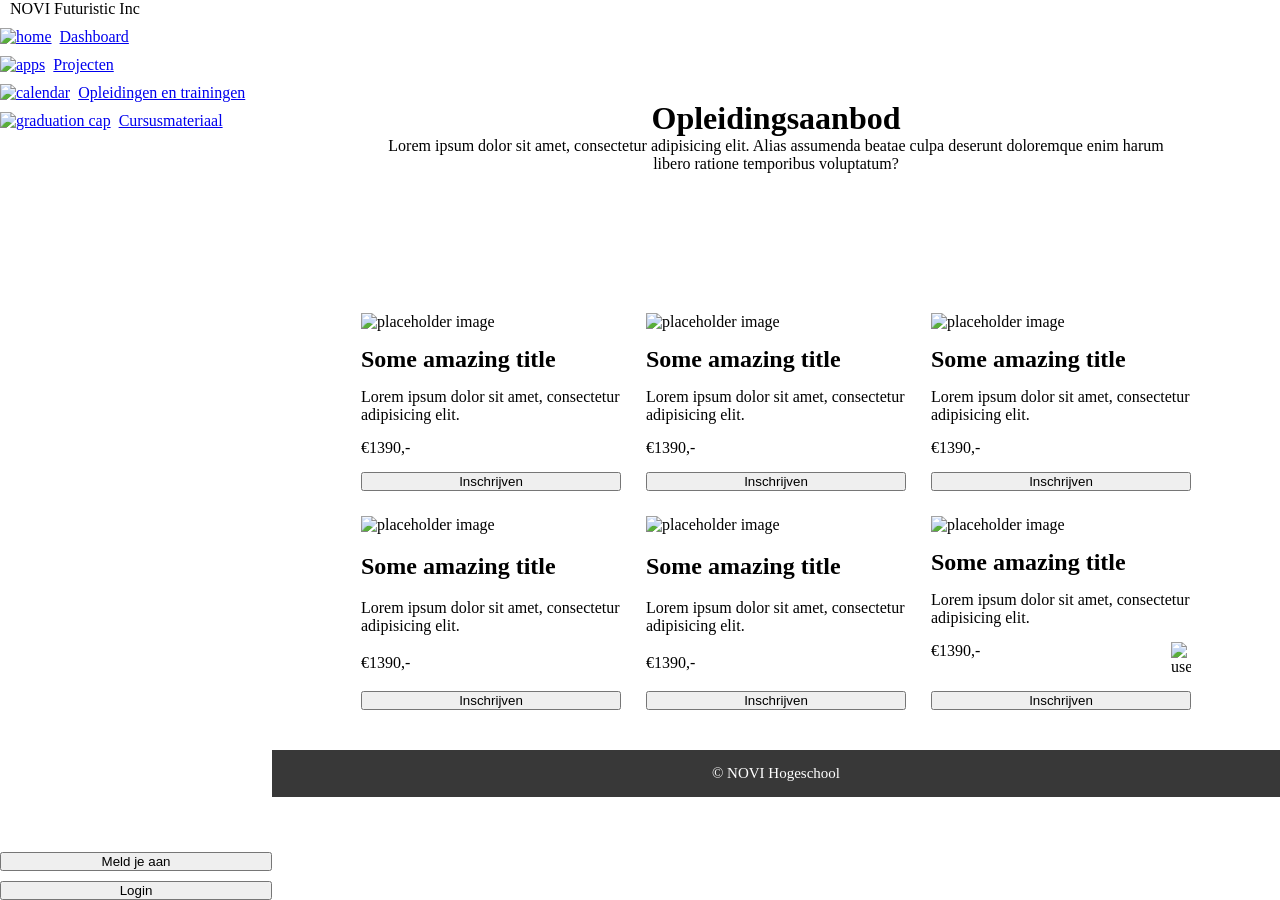
==== opdracht-2/index.html @ 1ff90dd4 "opdracht 2" ====
<!DOCTYPE html>
<html lang="en">
<head>
    <meta charset="UTF-8">
    <link rel="stylesheet" href="../do-not-edit.css">
    <link rel="stylesheet" href="styles.css">
    <title>NOVI Flexbox opdracht 2</title>
</head>
<body>
<nav>
    <p class="nav-title"><img src="../assets/logo-acme.svg" alt="">NOVI Futuristic Inc</p>
    <ul>
        <li><a href="/"><img src="../assets/home.svg" alt="home">Dashboard</a></li>
        <li><a href="/"><img src="../assets/apps.svg" alt="apps">Projecten</a></li>
        <li><a class="active" href="/"><img src="../assets/calendar.svg" alt="calendar">Opleidingen en trainingen</a></li>
        <li><a href="/"><img src="../assets/graduation-cap.svg" alt="graduation cap">Cursusmateriaal</a></li>
    </ul>
    <div class="button">
        <button class="button-primary">Meld je aan</button>
        <button class="button-secondary">Login</button>
    </div>
</nav>
<div class="content">
    <header>
        <div class="content-text">
            <h1>Opleidingsaanbod</h1>
            <p>Lorem ipsum dolor sit amet, consectetur adipisicing elit.
                Alias assumenda beatae culpa deserunt doloremque enim harum libero ratione temporibus voluptatum?</p>
        </div>
    </header>
    <main>
        <article class="card">
            <img class="card-placeholder" src="../assets/placeholder-image.svg" alt="placeholder image">
            <h2>Some amazing title</h2>
            <p>Lorem ipsum dolor sit amet, consectetur adipisicing elit.</p>
            <div class="price">
                <p>€1390,-</p>
                <img class="users" src="../assets/users-alt.svg" alt="">
            </div>
            <button class="button-secondary">Inschrijven</button>
        </article>
        <article class="card">
            <img class="card-placeholder" src="../assets/placeholder-image.svg" alt="placeholder image">
            <h2>Some amazing title</h2>
            <p>Lorem ipsum dolor sit amet, consectetur adipisicing elit.</p>
            <div class="price">
                <p>€1390,-</p>
                <img class="users" src="../assets/users-alt.svg" alt="">
            </div>
            <button class="button-secondary">Inschrijven</button>
        </article>
        <article class="card">
            <img class="card-placeholder" src="../assets/placeholder-image.svg" alt="placeholder image">
            <h2>Some amazing title</h2>
            <p>Lorem ipsum dolor sit amet, consectetur adipisicing elit.</p>
            <div class="price">
                <p>€1390,-</p>
                <img class="users" src="../assets/users-alt.svg" alt="">
            </div>
            <button class="button-secondary">Inschrijven</button>
        </article>
        <article class="card">
            <img class="card-placeholder" src="../assets/placeholder-image.svg" alt="placeholder image">
            <h2>Some amazing title</h2>
            <p>Lorem ipsum dolor sit amet, consectetur adipisicing elit.</p>
            <div class="price">
                <p>€1390,-</p>
                <img class="users" src="../assets/users-alt.svg" alt="">
            </div>
            <button class="button-secondary">Inschrijven</button>
        </article>
        <article class="card">
            <img class="card-placeholder" src="../assets/placeholder-image.svg" alt="placeholder image">
            <h2>Some amazing title</h2>
            <p>Lorem ipsum dolor sit amet, consectetur adipisicing elit.</p>
            <div class="price">
                <p>€1390,-</p>
                <img class="users" src="../assets/users-alt.svg" alt="">
            </div>
            <button class="button-secondary">Inschrijven</button>
        </article>
        <article class="card">
            <img class="card-placeholder" src="../assets/placeholder-image.svg" alt="placeholder image">
            <h2>Some amazing title</h2>
            <p>Lorem ipsum dolor sit amet, consectetur adipisicing elit.</p>
            <div class="price">
                <p>€1390,-</p>
                <img class="users" src="../assets/users-alt.svg" alt="users">
            </div>
            <button class="button-secondary">Inschrijven</button>
        </article>
    </main>
    <footer>
        <p>© NOVI Hogeschool</p>
    </footer>
</div>
</body>
</html>
---- opdracht-2/styles.css ----
* {
    margin: 0;
    padding: 0;
    box-sizing: border-box;
}

body {
    display: flex;
    min-height: 100vh;
}

/*navigatie*/

nav {
    display: flex;
    flex-direction: column;
    flex-basis: 20%;
    flex-grow: 1;
    flex-shrink: 0;
    min-width: 250px;
}

.nav-title {
    display: flex;
    align-items: center;
    gap: 10px;
    margin-bottom: 10px;
}

ul {
    display: flex;
    flex-direction: column;
    justify-content: flex-start;
    gap: 10px;
}

li {
    /*om de bulletpoints weg te halen heb ik er een flex van gemaakt, zou ook met list-style kunnen */
    display: flex;
}
li a {
    display: flex;
    gap: 8px;
}

.button {
    display: flex;
    flex-direction: column;
    gap: 10px;
    justify-content: flex-end;
    flex-grow: 1;
}

/*header*/

.content {
    display: flex;
    flex-direction: column;
    flex-basis: 75%;
    flex-grow: 3;
}

header {
    background-image: url("../assets/placeholder-image.svg");
    background-position: center;
    text-align: center;
}

.content-text {
    padding: 100px;
}


/*content*/

main {
    display: flex;
    flex-basis: auto;
    flex-wrap: wrap;
    padding: 40px;
    justify-content: center;
    gap: 25px;
}
.card {
    max-width: 260px;
    display: flex;
    flex-direction: column;
    flex-grow: 1;
    gap: 15px;
    justify-content: space-between;
}

.card-placeholder {
    width: auto;
}

.price {
    display: flex;
    justify-content: space-between;
}

.users {
    width: 20px;
}

/*footer*/

footer {
    background: #383838;
    color: #fff;
    display: flex;
    justify-content: center;
    padding-block: 15px;
    font-size: 15px;
}
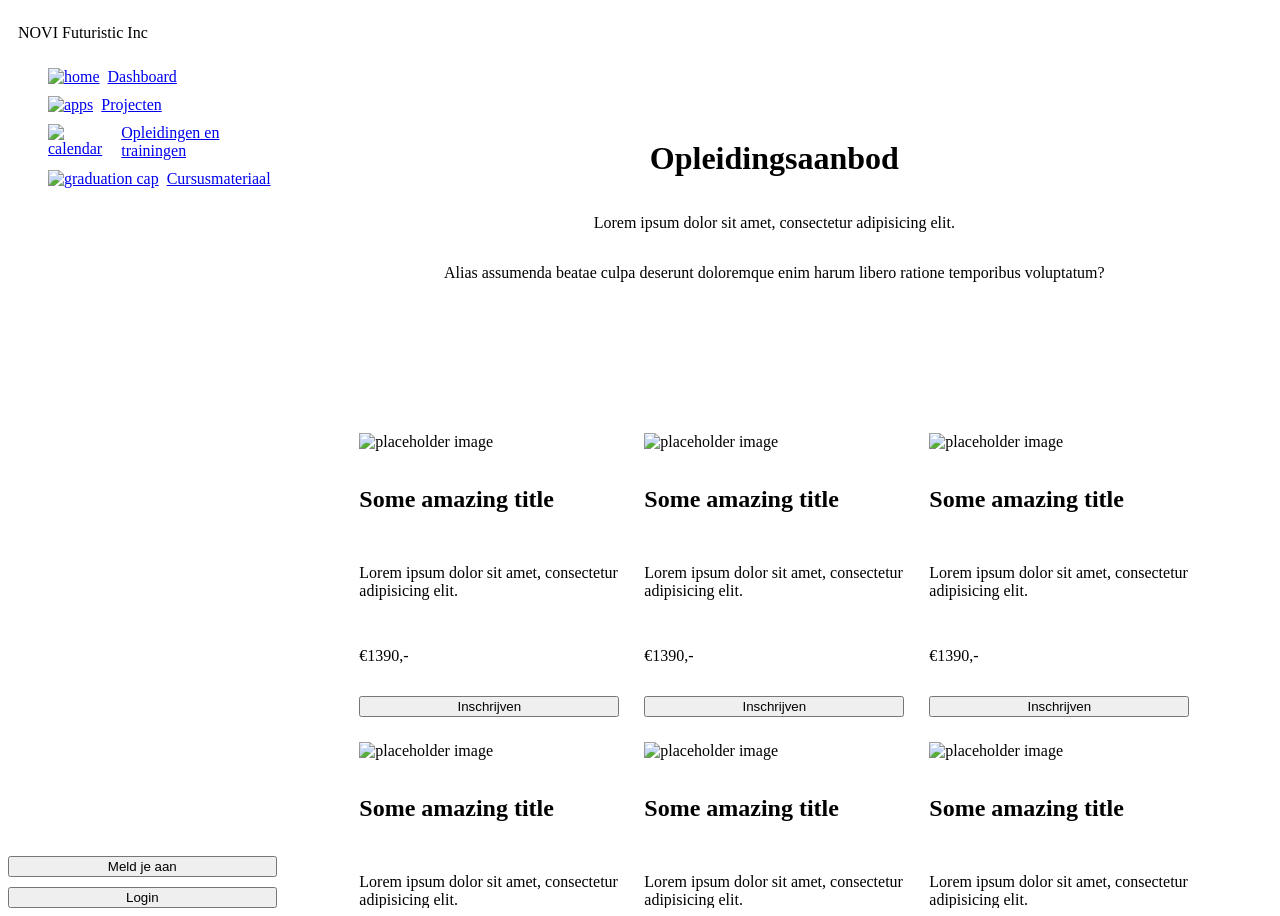
==== commit 0ce4556a: "opdracht 2 bijgewerkt" ====
--- a/opdracht-2/index.html
+++ b/opdracht-2/index.html
@@ -12,7 +12,8 @@
     <ul>
         <li><a href="/"><img src="../assets/home.svg" alt="home">Dashboard</a></li>
         <li><a href="/"><img src="../assets/apps.svg" alt="apps">Projecten</a></li>
-        <li><a class="active" href="/"><img src="../assets/calendar.svg" alt="calendar">Opleidingen en trainingen</a></li>
+        <li><a class="active" href="/"><img src="../assets/calendar.svg" alt="calendar">Opleidingen en trainingen</a>
+        </li>
         <li><a href="/"><img src="../assets/graduation-cap.svg" alt="graduation cap">Cursusmateriaal</a></li>
     </ul>
     <div class="button">
@@ -22,11 +23,9 @@
 </nav>
 <div class="content">
     <header>
-        <div class="content-text">
-            <h1>Opleidingsaanbod</h1>
-            <p>Lorem ipsum dolor sit amet, consectetur adipisicing elit.
-                Alias assumenda beatae culpa deserunt doloremque enim harum libero ratione temporibus voluptatum?</p>
-        </div>
+        <h1>Opleidingsaanbod</h1>
+        <p>Lorem ipsum dolor sit amet, consectetur adipisicing elit.</p>
+        <p>Alias assumenda beatae culpa deserunt doloremque enim harum libero ratione temporibus voluptatum?</p>
     </header>
     <main>
         <article class="card">
--- a/opdracht-2/styles.css
+++ b/opdracht-2/styles.css
@@ -1,12 +1,6 @@
-* {
-    margin: 0;
-    padding: 0;
-    box-sizing: border-box;
-}
-
 body {
     display: flex;
-    min-height: 100vh;
+    height: 100vh;
 }
 
 /*navigatie*/
@@ -58,40 +52,47 @@
     flex-direction: column;
     flex-basis: 75%;
     flex-grow: 3;
+    overflow: auto;
 }
 
 header {
     background-image: url("../assets/placeholder-image.svg");
     background-position: center;
+    background-size: cover;
+
+    display: flex;
+    flex-basis: 400px;
+    flex-direction: column;
+    justify-content: center;
     text-align: center;
+    flex-shrink: 0;
+    overflow: auto;
 }
-
-.content-text {
-    padding: 100px;
-}
-
 
 /*content*/
 
 main {
     display: flex;
     flex-basis: auto;
+    flex-grow: 1;
     flex-wrap: wrap;
-    padding: 40px;
+    align-content: center;
     justify-content: center;
     gap: 25px;
+    padding-block: 25px;
 }
 .card {
+    flex-basis: auto;
     max-width: 260px;
     display: flex;
     flex-direction: column;
     flex-grow: 1;
+    justify-content: space-between;
     gap: 15px;
-    justify-content: space-between;
 }
 
 .card-placeholder {
-    width: auto;
+    max-width: 100%;
 }
 
 .price {
